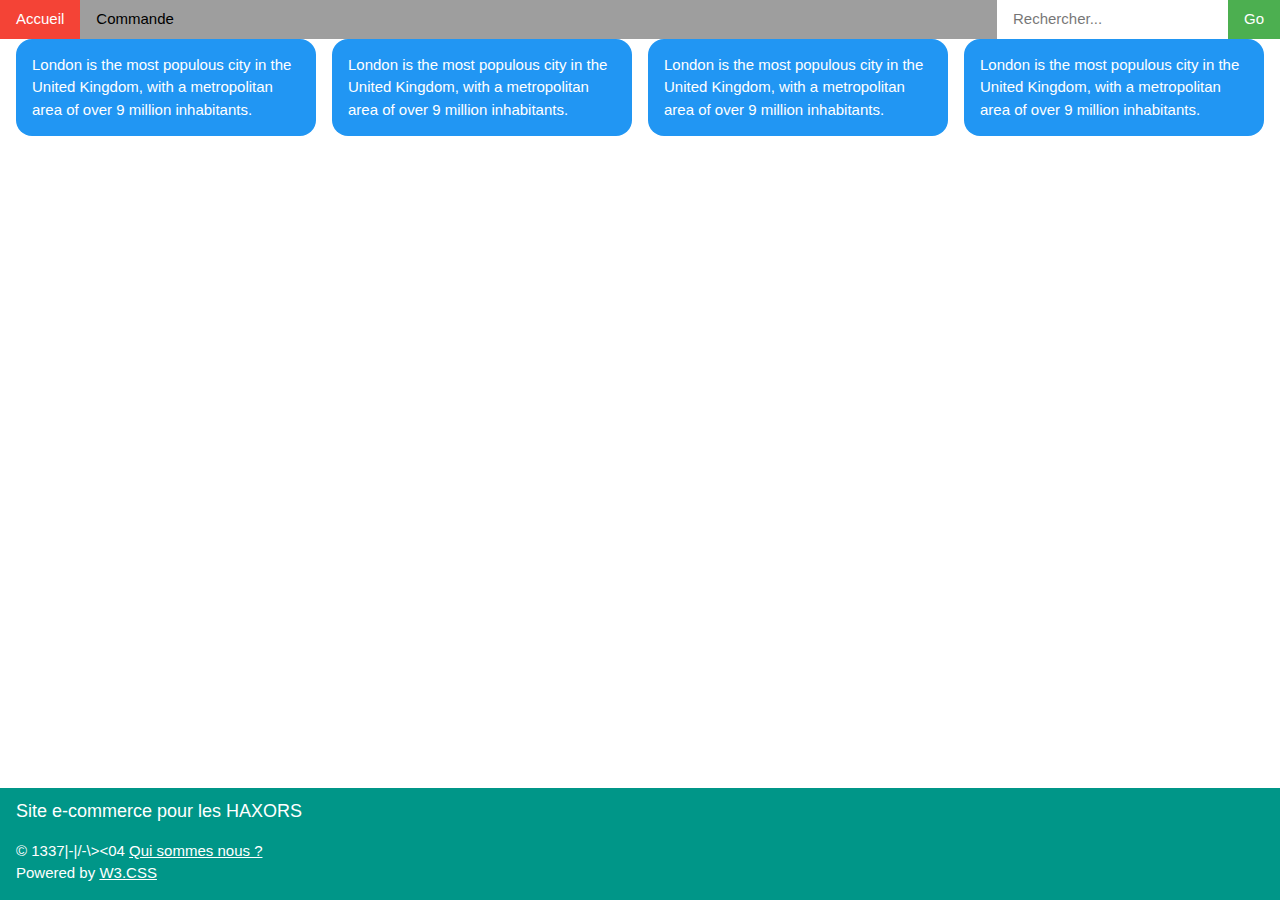
==== index.html @ 8398cc80 "Change navbar, make searchbar work, better responsiveness, use PNG interlacing, etc..." ====
<!DOCTYPE html>
<html>
	<head>
		<title>Accueil</title>
		<meta charset="utf-8">
		<meta name="viewport" content="width=device-width, initial-scale=1">

		<link rel="stylesheet" href="css/w3valid.css">
	</head>
	<body>
		<header class="w3-top w3-bar w3-grey">
			<a href="index.html" class="w3-bar-item w3-button w3-hover-red w3-mobile">Accueil</a>
			<a href="commande.html" class="w3-bar-item w3-button w3-hover-blue w3-mobile">Commande</a>
			<form action="recherche.html" class="w3-right w3-mobile">
				<input type="text" class="w3-bar-item w3-mobile w3-input" placeholder="Rechercher...">
				<a href="recherche.html" class="w3-bar-item w3-mobile w3-button w3-green">Go</a>
			</form>
		</header>
		<div class="w3-bar" style="opacity:0">
			<a href="index.html" class="w3-bar-item w3-button w3-hover-red w3-mobile">Accueil</a>
			<a href="commande.html" class="w3-bar-item w3-button w3-hover-blue w3-mobile">Commande</a>
			<form action="recherche.html" class="w3-right w3-mobile">
				<input type="text" class="w3-bar-item w3-mobile w3-input" placeholder="Rechercher...">
				<a href="recherche.html" class="w3-bar-item w3-mobile w3-button w3-green">Go</a>
			</form>
		</div>
		<main>
			<div class="w3-row-padding">
				<div class="w3-col s6 m4 l3">
					<div class="w3-container w3-round-xlarge w3-blue">
				  <p>London is the most populous city in the United Kingdom,
				  with a metropolitan area of over 9 million inhabitants.</p>
				  </div>
				</div>
				<div class="w3-col s6 m4 l3">
					<div class="w3-container w3-round-xlarge w3-blue">
				  <p>London is the most populous city in the United Kingdom,
				  with a metropolitan area of over 9 million inhabitants.</p>
				  </div>
				</div>
				<div class="w3-col s6 m4 l3">
					<div class="w3-container w3-round-xlarge w3-blue">
				  <p>London is the most populous city in the United Kingdom,
				  with a metropolitan area of over 9 million inhabitants.</p>
				  </div>
				</div>
				<div class="w3-col s6 m4 l3">
					<div class="w3-container w3-round-xlarge w3-blue">
				  <p>London is the most populous city in the United Kingdom,
				  with a metropolitan area of over 9 million inhabitants.</p>
				  </div>
				</div>
			</div>
		</main>
		<div class="w3-container" style="opacity:0">
			<h5>Site e-commerce pour les HAXORS</h5>
			<p>
				© 1337|-|/-\&gt;&lt;04 <a href="qui.html">Qui sommes nous ?</a><br>Powered by <a href="https://www.w3schools.com/w3css/">W3.CSS</a>
			</p>
		</div>
		<footer class="w3-bottom w3-container w3-teal">
			<h5>Site e-commerce pour les HAXORS</h5>
			<p>
				© 1337|-|/-\&gt;&lt;04 <a href="qui.html">Qui sommes nous ?</a><br>Powered by <a href="https://www.w3schools.com/w3css/">W3.CSS</a>
			</p>
		</footer>
	</body>
</html>
---- css/w3valid.css ----
html {
box-sizing : border-box;
}
*, *:before, *:after {
box-sizing : inherit;
}
body {
margin : 0;
}
article, aside, details, figcaption, figure, footer, header, main, menu, nav, section, summary {
display : block;
}
audio, canvas, progress, video {
display : inline-block;
}
progress {
vertical-align : baseline;
}
audio:not([controls]) {
display : none;
height : 0;
}
[hidden], template {
display : none;
}
a {
background-color : transparent;
}
a:active, a:hover {
outline-width : 0;
}
abbr[title] {
border-bottom : none;
text-decoration : underline;
text-decoration : underline dotted;
}
dfn {
font-style : italic;
}
mark {
background : #ff0;
color : #000;
}
small {
font-size : 80%;
}
sub, sup {
font-size : 75%;
line-height : 0;
position : relative;
vertical-align : baseline;
}
sub {
bottom : -0.25em;
}
sup {
top : -0.5em;
}
figure {
margin : 1em 40px;
}
img {
border-style : none;
}
svg:not(:root) {
overflow : hidden;
}
code, kbd, pre, samp {
font-family : monospace, monospace;
font-size : 1em;
}
hr {
box-sizing : content-box;
height : 0;
overflow : visible;
}
button, input, select, textarea {
font : inherit;
margin : 0;
}
optgroup {
font-weight : bold;
}
button, input {
overflow : visible;
}
button, select {
text-transform : none;
}
button::-moz-focus-inner, [type="button"]::-moz-focus-inner, [type="reset"]::-moz-focus-inner, [type="submit"]::-moz-focus-inner {
border-style : none;
padding : 0;
}
button:-moz-focusring, [type="button"]:-moz-focusring, [type="reset"]:-moz-focusring, [type="submit"]:-moz-focusring {
outline : 1px dotted ButtonText;
}
fieldset {
border : #c0c0c0 solid 1px;
margin : 0 2px;
padding : 0.35em 0.625em 0.75em;
}
legend {
color : inherit;
display : table;
max-width : 100%;
padding : 0;
white-space : normal;
}
textarea {
overflow : auto;
}
[type="checkbox"], [type="radio"] {
padding : 0;
}
[type="number"]::-webkit-inner-spin-button, [type="number"]::-webkit-outer-spin-button {
height : auto;
}
[type="search"] {
outline-offset : -2px;
}
::-webkit-input-placeholder {
color : inherit;
opacity : 0.540000021457672119140625;
}
::-webkit-file-upload-button {
font : inherit;
}
html, body {
font-family : Verdana, sans-serif;
font-size : 15px;
line-height : 1.5;
}
html {
overflow-x : hidden;
}
h1 {
font-size : 36px;
}
h2 {
font-size : 30px;
}
h3 {
font-size : 24px;
}
h4 {
font-size : 20px;
}
h5 {
font-size : 18px;
}
h6 {
font-size : 16px;
}
.w3-serif {
font-family : serif;
}
h1, h2, h3, h4, h5, h6 {
font-family : "Segoe UI", Arial, sans-serif;
font-weight : 400;
margin : 10px 0;
}
.w3-wide {
letter-spacing : 4px;
}
hr {
border : 0;
border-top : 1px solid #eee;
margin : 20px 0;
}
.w3-image {
max-width : 100%;
height : auto;
}
img {
margin-bottom : -5px;
}
a {
color : inherit;
}
.w3-table, .w3-table-all {
border-collapse : collapse;
border-spacing : 0;
width : 100%;
display : table;
}
.w3-table-all {
border : #ccc solid 1px;
}
.w3-bordered tr, .w3-table-all tr {
border-bottom : 1px solid #ddd;
}
.w3-striped tbody tr:nth-child(even) {
background-color : #f1f1f1;
}
.w3-table-all tr:nth-child(odd) {
background-color : #fff;
}
.w3-table-all tr:nth-child(even) {
background-color : #f1f1f1;
}
.w3-hoverable tbody tr:hover, .w3-ul.w3-hoverable li:hover {
background-color : #ccc;
}
.w3-centered tr th, .w3-centered tr td {
text-align : center;
}
.w3-table td, .w3-table th, .w3-table-all td, .w3-table-all th {
padding : 8px 8px;
display : table-cell;
text-align : left;
vertical-align : top;
}
.w3-table th:first-child, .w3-table td:first-child, .w3-table-all th:first-child, .w3-table-all td:first-child {
padding-left : 16px;
}
.w3-btn, .w3-button {
border : none;
display : inline-block;
outline : 0;
padding : 8px 16px;
vertical-align : middle;
overflow : hidden;
text-decoration : none;
color : inherit;
background-color : inherit;
text-align : center;
cursor : pointer;
white-space : nowrap;
}
.w3-btn:hover {
box-shadow : 0 8px 16px 0 rgba(0, 0, 0, 0.2), 0 6px 20px 0 rgba(0, 0, 0, 0.19);
}
.w3-disabled, .w3-btn:disabled, .w3-button:disabled {
cursor : not-allowed;
opacity : 0.300000011920928955078125;
}
.w3-btn.w3-disabled:hover, .w3-btn:disabled:hover {
box-shadow : none;
}
.w3-badge, .w3-tag {
background-color : #000;
color : #fff;
display : inline-block;
padding-left : 8px;
padding-right : 8px;
text-align : center;
}
.w3-badge {
border-radius : 50%;
}
.w3-ul {
list-style-type : none;
padding : 0;
margin : 0;
}
.w3-ul li {
padding : 8px 16px;
border-bottom : 1px solid #ddd;
}
.w3-ul li:last-child {
border-bottom : none;
}
.w3-tooltip, .w3-display-container {
position : relative;
}
.w3-tooltip .w3-text {
display : none;
}
.w3-tooltip:hover .w3-text {
display : inline-block;
}
.w3-ripple:active {
opacity : 0.5;
}
.w3-ripple {
transition : opacity 0s;
}
.w3-input {
padding : 8px;
display : block;
border : none;
border-bottom : 1px solid #ccc;
width : 100%;
}
.w3-select {
padding : 9px 0;
width : 100%;
border : none;
border-bottom : 1px solid #ccc;
}
.w3-dropdown-click, .w3-dropdown-hover {
position : relative;
display : inline-block;
cursor : pointer;
}
.w3-dropdown-hover:hover .w3-dropdown-content {
display : block;
z-index : 1;
}
.w3-dropdown-hover:first-child, .w3-dropdown-click:hover {
background-color : #ccc;
color : #000;
}
.w3-dropdown-hover:hover > .w3-button:first-child, .w3-dropdown-click:hover > .w3-button:first-child {
background-color : #ccc;
color : #000;
}
.w3-dropdown-content {
cursor : auto;
color : #000;
background-color : #fff;
display : none;
position : absolute;
min-width : 160px;
margin : 0;
padding : 0;
}
.w3-check, .w3-radio {
width : 24px;
height : 24px;
position : relative;
top : 6px;
}
.w3-sidebar {
height : 100%;
width : 200px;
background-color : #fff;
position : fixed !important ;
z-index : 1;
overflow : auto;
}
.w3-bar-block .w3-dropdown-hover, .w3-bar-block .w3-dropdown-click {
width : 100%;
}
.w3-bar-block .w3-dropdown-hover .w3-dropdown-content, .w3-bar-block .w3-dropdown-click .w3-dropdown-content {
min-width : 100%;
}
.w3-bar-block .w3-dropdown-hover .w3-button, .w3-bar-block .w3-dropdown-click .w3-button {
width : 100%;
text-align : left;
padding : 8px 16px;
}
.w3-main, #main {
transition : margin-left 0.4s;
}
.w3-modal {
z-index : 3;
display : none;
padding-top : 100px;
position : fixed;
left : 0;
top : 0;
width : 100%;
height : 100%;
overflow : auto;
background-color : rgb(0, 0, 0);
background-color : rgba(0, 0, 0, 0.4);
}
.w3-modal-content {
margin : auto;
background-color : #fff;
position : relative;
padding : 0;
outline : 0;
width : 600px;
}
.w3-bar {
width : 100%;
overflow : hidden;
}
.w3-center .w3-bar {
display : inline-block;
width : auto;
}
.w3-bar .w3-bar-item {
padding : 8px 16px;
float : left;
width : auto;
border : none;
outline : none;
display : block;
}
.w3-bar .w3-dropdown-hover, .w3-bar .w3-dropdown-click {
position : static;
float : left;
}
.w3-bar .w3-button {
white-space : normal;
}
.w3-bar-block .w3-bar-item {
width : 100%;
display : block;
padding : 8px 16px;
text-align : left;
border : none;
outline : none;
white-space : normal;
float : none;
}
.w3-bar-block.w3-center .w3-bar-item {
text-align : center;
}
.w3-block {
display : block;
width : 100%;
}
.w3-responsive {
display : block;
overflow-x : auto;
}
.w3-container:after, .w3-container:before, .w3-panel:after, .w3-panel:before, .w3-row:after, .w3-row:before, .w3-row-padding:after, .w3-row-padding:before, .w3-cell-row:before, .w3-cell-row:after, .w3-clear:after, .w3-clear:before, .w3-bar:before, .w3-bar:after {
content : "";
display : table;
clear : both;
}
.w3-col, .w3-half, .w3-third, .w3-twothird, .w3-threequarter, .w3-quarter {
float : left;
width : 100%;
}
.w3-col.s1 {
width : 8.33333%;
}
.w3-col.s2 {
width : 16.66666%;
}
.w3-col.s3 {
width : 24.99999%;
}
.w3-col.s4 {
width : 33.33333%;
}
.w3-col.s5 {
width : 41.66666%;
}
.w3-col.s6 {
width : 49.99999%;
}
.w3-col.s7 {
width : 58.33333%;
}
.w3-col.s8 {
width : 66.66666%;
}
.w3-col.s9 {
width : 74.99999%;
}
.w3-col.s10 {
width : 83.33333%;
}
.w3-col.s11 {
width : 91.66666%;
}
.w3-col.s12 {
width : 99.99999%;
}
@media (min-width:601px) {
.w3-col.m1 {
width : 8.33333%;
}
.w3-col.m2 {
width : 16.66666%;
}
.w3-col.m3, .w3-quarter {
width : 24.99999%;
}
.w3-col.m4, .w3-third {
width : 33.33333%;
}
.w3-col.m5 {
width : 41.66666%;
}
.w3-col.m6, .w3-half {
width : 49.99999%;
}
.w3-col.m7 {
width : 58.33333%;
}
.w3-col.m8, .w3-twothird {
width : 66.66666%;
}
.w3-col.m9, .w3-threequarter {
width : 74.99999%;
}
.w3-col.m10 {
width : 83.33333%;
}
.w3-col.m11 {
width : 91.66666%;
}
.w3-col.m12 {
width : 99.99999%;
}
}
@media (min-width:993px) {
.w3-col.l1 {
width : 8.33333%;
}
.w3-col.l2 {
width : 16.66666%;
}
.w3-col.l3 {
width : 24.99999%;
}
.w3-col.l4 {
width : 33.33333%;
}
.w3-col.l5 {
width : 41.66666%;
}
.w3-col.l6 {
width : 49.99999%;
}
.w3-col.l7 {
width : 58.33333%;
}
.w3-col.l8 {
width : 66.66666%;
}
.w3-col.l9 {
width : 74.99999%;
}
.w3-col.l10 {
width : 83.33333%;
}
.w3-col.l11 {
width : 91.66666%;
}
.w3-col.l12 {
width : 99.99999%;
}
}
.w3-content {
max-width : 980px;
margin : auto;
}
.w3-rest {
overflow : hidden;
}
.w3-cell-row {
display : table;
width : 100%;
}
.w3-cell {
display : table-cell;
}
.w3-cell-top {
vertical-align : top;
}
.w3-cell-middle {
vertical-align : middle;
}
.w3-cell-bottom {
vertical-align : bottom;
}
.w3-hide {
display : none !important ;
}
.w3-show-block, .w3-show {
display : block !important ;
}
.w3-show-inline-block {
display : inline-block !important ;
}
@media (max-width:600px) {
.w3-modal-content {
margin : 0 10px;
width : auto !important ;
}
.w3-modal {
padding-top : 30px;
}
.w3-dropdown-hover.w3-mobile .w3-dropdown-content, .w3-dropdown-click.w3-mobile .w3-dropdown-content {
position : relative;
}
.w3-hide-small {
display : none !important ;
}
.w3-mobile {
display : block;
width : 100% !important ;
}
.w3-bar-item.w3-mobile, .w3-dropdown-hover.w3-mobile, .w3-dropdown-click.w3-mobile {
text-align : center;
}
.w3-dropdown-hover.w3-mobile, .w3-dropdown-hover.w3-mobile .w3-btn, .w3-dropdown-hover.w3-mobile .w3-button, .w3-dropdown-click.w3-mobile, .w3-dropdown-click.w3-mobile .w3-btn, .w3-dropdown-click.w3-mobile .w3-button {
width : 100%;
}
}
@media (max-width:768px) {
.w3-modal-content {
width : 500px;
}
.w3-modal {
padding-top : 50px;
}
}
@media (min-width:993px) {
.w3-modal-content {
width : 900px;
}
.w3-hide-large {
display : none !important ;
}
.w3-sidebar.w3-collapse {
display : block !important ;
}
}
@media (max-width:992px) and (min-width:601px) {
.w3-hide-medium {
display : none !important ;
}
}
@media (max-width:992px) {
.w3-sidebar.w3-collapse {
display : none;
}
.w3-main {
margin-left : 0 !important ;
margin-right : 0 !important ;
}
}
.w3-top, .w3-bottom {
position : fixed;
width : 100%;
z-index : 1;
}
.w3-top {
top : 0;
}
.w3-bottom {
bottom : 0;
}
.w3-overlay {
position : fixed;
display : none;
width : 100%;
height : 100%;
top : 0;
left : 0;
right : 0;
bottom : 0;
background-color : rgba(0, 0, 0, 0.5);
z-index : 2;
}
.w3-display-topleft {
position : absolute;
left : 0;
top : 0;
}
.w3-display-topright {
position : absolute;
right : 0;
top : 0;
}
.w3-display-bottomleft {
position : absolute;
left : 0;
bottom : 0;
}
.w3-display-bottomright {
position : absolute;
right : 0;
bottom : 0;
}
.w3-display-middle {
position : absolute;
top : 50%;
left : 50%;
transform : translate(-50%,-50%);
}
.w3-display-left {
position : absolute;
top : 50%;
left : 0%;
transform : translate(0%,-50%);
}
.w3-display-right {
position : absolute;
top : 50%;
right : 0%;
transform : translate(0%,-50%);
}
.w3-display-topmiddle {
position : absolute;
left : 50%;
top : 0;
transform : translate(-50%,0%);
}
.w3-display-bottommiddle {
position : absolute;
left : 50%;
bottom : 0;
transform : translate(-50%,0%);
}
.w3-display-container:hover .w3-display-hover {
display : block;
}
.w3-display-container:hover span.w3-display-hover {
display : inline-block;
}
.w3-display-hover {
display : none;
}
.w3-display-position {
position : absolute;
}
.w3-circle {
border-radius : 50%;
}
.w3-round-small {
border-radius : 2px;
}
.w3-round, .w3-round-medium {
border-radius : 4px;
}
.w3-round-large {
border-radius : 8px;
}
.w3-round-xlarge {
border-radius : 16px;
}
.w3-round-xxlarge {
border-radius : 32px;
}
.w3-row-padding, .w3-row-padding > .w3-half, .w3-row-padding > .w3-third, .w3-row-padding > .w3-twothird, .w3-row-padding > .w3-threequarter, .w3-row-padding > .w3-quarter, .w3-row-padding > .w3-col {
padding : 0 8px;
}
.w3-container, .w3-panel {
padding : 0.01em 16px;
}
.w3-panel {
margin-top : 16px;
margin-bottom : 16px;
}
.w3-code, .w3-codespan {
font-family : Consolas, "courier new";
font-size : 16px;
}
.w3-code {
width : auto;
background-color : #fff;
padding : 8px 12px;
border-left : 4px solid #4CAF50;
overflow-wrap : break-word;
}
.w3-codespan {
color : crimson;
background-color : #f1f1f1;
padding-left : 4px;
padding-right : 4px;
font-size : 110%;
}
.w3-card, .w3-card-2 {
box-shadow : 0 2px 5px 0 rgba(0, 0, 0, 0.16), 0 2px 10px 0 rgba(0, 0, 0, 0.12);
}
.w3-card-4, .w3-hover-shadow:hover {
box-shadow : 0 4px 10px 0 rgba(0, 0, 0, 0.2), 0 4px 20px 0 rgba(0, 0, 0, 0.19);
}
.w3-spin {
animation : w3-spin 2s linear infinite;
}
@keyframes w3-spin {
0% {
transform : rotate(0deg);
}
100% {
transform : rotate(359deg);
}
}
.w3-animate-fading {
animation : fading 10s infinite;
}
@keyframes fading {
0% {
opacity : 0;
}
50% {
opacity : 1;
}
100% {
opacity : 0;
}
}
.w3-animate-opacity {
animation : opac 0.8s;
}
@keyframes opac {
from {
opacity : 0;
}
to {
opacity : 1;
}
}
.w3-animate-top {
position : relative;
animation : animatetop 0.4s;
}
@keyframes animatetop {
from {
top : -300px;
opacity : 0;
}
to {
top : 0;
opacity : 1;
}
}
.w3-animate-left {
position : relative;
animation : animateleft 0.4s;
}
@keyframes animateleft {
from {
left : -300px;
opacity : 0;
}
to {
left : 0;
opacity : 1;
}
}
.w3-animate-right {
position : relative;
animation : animateright 0.4s;
}
@keyframes animateright {
from {
right : -300px;
opacity : 0;
}
to {
right : 0;
opacity : 1;
}
}
.w3-animate-bottom {
position : relative;
animation : animatebottom 0.4s;
}
@keyframes animatebottom {
from {
bottom : -300px;
opacity : 0;
}
to {
bottom : 0;
opacity : 1;
}
}
.w3-animate-zoom {
animation : animatezoom 0.6s;
}
@keyframes animatezoom {
from {
transform : scale(0);
}
to {
transform : scale(1);
}
}
.w3-animate-input {
transition : width 0.4s ease-in-out;
}
.w3-animate-input:focus {
width : 100% !important ;
}
.w3-opacity, .w3-hover-opacity:hover {
opacity : 0.60000002384185791015625;
}
.w3-opacity-off, .w3-hover-opacity-off:hover {
opacity : 1;
}
.w3-opacity-max {
opacity : 0.25;
}
.w3-opacity-min {
opacity : 0.75;
}
.w3-greyscale-max, .w3-grayscale-max, .w3-hover-greyscale:hover, .w3-hover-grayscale:hover {
filter : grayscale(100%);
}
.w3-greyscale, .w3-grayscale {
filter : grayscale(75%);
}
.w3-greyscale-min, .w3-grayscale-min {
filter : grayscale(50%);
}
.w3-sepia {
filter : sepia(75%);
}
.w3-sepia-max, .w3-hover-sepia:hover {
filter : sepia(100%);
}
.w3-sepia-min {
filter : sepia(50%);
}
.w3-tiny {
font-size : 10px !important ;
}
.w3-small {
font-size : 12px !important ;
}
.w3-medium {
font-size : 15px !important ;
}
.w3-large {
font-size : 18px !important ;
}
.w3-xlarge {
font-size : 24px !important ;
}
.w3-xxlarge {
font-size : 36px !important ;
}
.w3-xxxlarge {
font-size : 48px !important ;
}
.w3-jumbo {
font-size : 64px !important ;
}
.w3-left-align {
text-align : left !important ;
}
.w3-right-align {
text-align : right !important ;
}
.w3-justify {
text-align : justify !important ;
}
.w3-center {
text-align : center !important ;
}
.w3-border-0 {
border : 0 !important ;
}
.w3-border {
border : #ccc solid 1px !important ;
}
.w3-border-top {
border-top : 1px solid #ccc !important ;
}
.w3-border-bottom {
border-bottom : 1px solid #ccc !important ;
}
.w3-border-left {
border-left : 1px solid #ccc !important ;
}
.w3-border-right {
border-right : 1px solid #ccc !important ;
}
.w3-topbar {
border-top : 6px solid #ccc !important ;
}
.w3-bottombar {
border-bottom : 6px solid #ccc !important ;
}
.w3-leftbar {
border-left : 6px solid #ccc !important ;
}
.w3-rightbar {
border-right : 6px solid #ccc !important ;
}
.w3-section, .w3-code {
margin-top : 16px !important ;
margin-bottom : 16px !important ;
}
.w3-margin {
margin : 16px !important ;
}
.w3-margin-top {
margin-top : 16px !important ;
}
.w3-margin-bottom {
margin-bottom : 16px !important ;
}
.w3-margin-left {
margin-left : 16px !important ;
}
.w3-margin-right {
margin-right : 16px !important ;
}
.w3-padding-small {
padding : 4px 8px !important ;
}
.w3-padding {
padding : 8px 16px !important ;
}
.w3-padding-large {
padding : 12px 24px !important ;
}
.w3-padding-16 {
padding-top : 16px !important ;
padding-bottom : 16px !important ;
}
.w3-padding-24 {
padding-top : 24px !important ;
padding-bottom : 24px !important ;
}
.w3-padding-32 {
padding-top : 32px !important ;
padding-bottom : 32px !important ;
}
.w3-padding-48 {
padding-top : 48px !important ;
padding-bottom : 48px !important ;
}
.w3-padding-64 {
padding-top : 64px !important ;
padding-bottom : 64px !important ;
}
.w3-left {
float : left !important ;
}
.w3-right {
float : right !important ;
}
.w3-button:hover {
color : #000 !important ;
background-color : #ccc !important ;
}
.w3-transparent, .w3-hover-none:hover {
background-color : transparent !important ;
}
.w3-hover-none:hover {
box-shadow : none !important ;
}
.w3-amber, .w3-hover-amber:hover {
color : #000 !important ;
background-color : #ffc107 !important ;
}
.w3-aqua, .w3-hover-aqua:hover {
color : #000 !important ;
background-color : #00ffff !important ;
}
.w3-blue, .w3-hover-blue:hover {
color : #fff !important ;
background-color : #2196F3 !important ;
}
.w3-light-blue, .w3-hover-light-blue:hover {
color : #000 !important ;
background-color : #87CEEB !important ;
}
.w3-brown, .w3-hover-brown:hover {
color : #fff !important ;
background-color : #795548 !important ;
}
.w3-cyan, .w3-hover-cyan:hover {
color : #000 !important ;
background-color : #00bcd4 !important ;
}
.w3-blue-grey, .w3-hover-blue-grey:hover, .w3-blue-gray, .w3-hover-blue-gray:hover {
color : #fff !important ;
background-color : #607d8b !important ;
}
.w3-green, .w3-hover-green:hover {
color : #fff !important ;
background-color : #4CAF50 !important ;
}
.w3-light-green, .w3-hover-light-green:hover {
color : #000 !important ;
background-color : #8bc34a !important ;
}
.w3-indigo, .w3-hover-indigo:hover {
color : #fff !important ;
background-color : #3f51b5 !important ;
}
.w3-khaki, .w3-hover-khaki:hover {
color : #000 !important ;
background-color : #f0e68c !important ;
}
.w3-lime, .w3-hover-lime:hover {
color : #000 !important ;
background-color : #cddc39 !important ;
}
.w3-orange, .w3-hover-orange:hover {
color : #000 !important ;
background-color : #ff9800 !important ;
}
.w3-deep-orange, .w3-hover-deep-orange:hover {
color : #fff !important ;
background-color : #ff5722 !important ;
}
.w3-pink, .w3-hover-pink:hover {
color : #fff !important ;
background-color : #e91e63 !important ;
}
.w3-purple, .w3-hover-purple:hover {
color : #fff !important ;
background-color : #9c27b0 !important ;
}
.w3-deep-purple, .w3-hover-deep-purple:hover {
color : #fff !important ;
background-color : #673ab7 !important ;
}
.w3-red, .w3-hover-red:hover {
color : #fff !important ;
background-color : #f44336 !important ;
}
.w3-sand, .w3-hover-sand:hover {
color : #000 !important ;
background-color : #fdf5e6 !important ;
}
.w3-teal, .w3-hover-teal:hover {
color : #fff !important ;
background-color : #009688 !important ;
}
.w3-yellow, .w3-hover-yellow:hover {
color : #000 !important ;
background-color : #ffeb3b !important ;
}
.w3-white, .w3-hover-white:hover {
color : #000 !important ;
background-color : #fff !important ;
}
.w3-black, .w3-hover-black:hover {
color : #fff !important ;
background-color : #000 !important ;
}
.w3-grey, .w3-hover-grey:hover, .w3-gray, .w3-hover-gray:hover {
color : #000 !important ;
background-color : #9e9e9e !important ;
}
.w3-light-grey, .w3-hover-light-grey:hover, .w3-light-gray, .w3-hover-light-gray:hover {
color : #000 !important ;
background-color : #f1f1f1 !important ;
}
.w3-dark-grey, .w3-hover-dark-grey:hover, .w3-dark-gray, .w3-hover-dark-gray:hover {
color : #fff !important ;
background-color : #616161 !important ;
}
.w3-pale-red, .w3-hover-pale-red:hover {
color : #000 !important ;
background-color : #ffdddd !important ;
}
.w3-pale-green, .w3-hover-pale-green:hover {
color : #000 !important ;
background-color : #ddffdd !important ;
}
.w3-pale-yellow, .w3-hover-pale-yellow:hover {
color : #000 !important ;
background-color : #ffffcc !important ;
}
.w3-pale-blue, .w3-hover-pale-blue:hover {
color : #000 !important ;
background-color : #ddffff !important ;
}
.w3-text-amber, .w3-hover-text-amber:hover {
color : #ffc107 !important ;
}
.w3-text-aqua, .w3-hover-text-aqua:hover {
color : #00ffff !important ;
}
.w3-text-blue, .w3-hover-text-blue:hover {
color : #2196F3 !important ;
}
.w3-text-light-blue, .w3-hover-text-light-blue:hover {
color : #87CEEB !important ;
}
.w3-text-brown, .w3-hover-text-brown:hover {
color : #795548 !important ;
}
.w3-text-cyan, .w3-hover-text-cyan:hover {
color : #00bcd4 !important ;
}
.w3-text-blue-grey, .w3-hover-text-blue-grey:hover, .w3-text-blue-gray, .w3-hover-text-blue-gray:hover {
color : #607d8b !important ;
}
.w3-text-green, .w3-hover-text-green:hover {
color : #4CAF50 !important ;
}
.w3-text-light-green, .w3-hover-text-light-green:hover {
color : #8bc34a !important ;
}
.w3-text-indigo, .w3-hover-text-indigo:hover {
color : #3f51b5 !important ;
}
.w3-text-khaki, .w3-hover-text-khaki:hover {
color : #b4aa50 !important ;
}
.w3-text-lime, .w3-hover-text-lime:hover {
color : #cddc39 !important ;
}
.w3-text-orange, .w3-hover-text-orange:hover {
color : #ff9800 !important ;
}
.w3-text-deep-orange, .w3-hover-text-deep-orange:hover {
color : #ff5722 !important ;
}
.w3-text-pink, .w3-hover-text-pink:hover {
color : #e91e63 !important ;
}
.w3-text-purple, .w3-hover-text-purple:hover {
color : #9c27b0 !important ;
}
.w3-text-deep-purple, .w3-hover-text-deep-purple:hover {
color : #673ab7 !important ;
}
.w3-text-red, .w3-hover-text-red:hover {
color : #f44336 !important ;
}
.w3-text-sand, .w3-hover-text-sand:hover {
color : #fdf5e6 !important ;
}
.w3-text-teal, .w3-hover-text-teal:hover {
color : #009688 !important ;
}
.w3-text-yellow, .w3-hover-text-yellow:hover {
color : #d2be0e !important ;
}
.w3-text-white, .w3-hover-text-white:hover {
color : #fff !important ;
}
.w3-text-black, .w3-hover-text-black:hover {
color : #000 !important ;
}
.w3-text-grey, .w3-hover-text-grey:hover, .w3-text-gray, .w3-hover-text-gray:hover {
color : #757575 !important ;
}
.w3-text-light-grey, .w3-hover-text-light-grey:hover, .w3-text-light-gray, .w3-hover-text-light-gray:hover {
color : #f1f1f1 !important ;
}
.w3-text-dark-grey, .w3-hover-text-dark-grey:hover, .w3-text-dark-gray, .w3-hover-text-dark-gray:hover {
color : #3a3a3a !important ;
}
.w3-border-amber, .w3-hover-border-amber:hover {
border-color : #ffc107 !important ;
}
.w3-border-aqua, .w3-hover-border-aqua:hover {
border-color : #00ffff !important ;
}
.w3-border-blue, .w3-hover-border-blue:hover {
border-color : #2196F3 !important ;
}
.w3-border-light-blue, .w3-hover-border-light-blue:hover {
border-color : #87CEEB !important ;
}
.w3-border-brown, .w3-hover-border-brown:hover {
border-color : #795548 !important ;
}
.w3-border-cyan, .w3-hover-border-cyan:hover {
border-color : #00bcd4 !important ;
}
.w3-border-blue-grey, .w3-hover-border-blue-grey:hover, .w3-border-blue-gray, .w3-hover-border-blue-gray:hover {
border-color : #607d8b !important ;
}
.w3-border-green, .w3-hover-border-green:hover {
border-color : #4CAF50 !important ;
}
.w3-border-light-green, .w3-hover-border-light-green:hover {
border-color : #8bc34a !important ;
}
.w3-border-indigo, .w3-hover-border-indigo:hover {
border-color : #3f51b5 !important ;
}
.w3-border-khaki, .w3-hover-border-khaki:hover {
border-color : #f0e68c !important ;
}
.w3-border-lime, .w3-hover-border-lime:hover {
border-color : #cddc39 !important ;
}
.w3-border-orange, .w3-hover-border-orange:hover {
border-color : #ff9800 !important ;
}
.w3-border-deep-orange, .w3-hover-border-deep-orange:hover {
border-color : #ff5722 !important ;
}
.w3-border-pink, .w3-hover-border-pink:hover {
border-color : #e91e63 !important ;
}
.w3-border-purple, .w3-hover-border-purple:hover {
border-color : #9c27b0 !important ;
}
.w3-border-deep-purple, .w3-hover-border-deep-purple:hover {
border-color : #673ab7 !important ;
}
.w3-border-red, .w3-hover-border-red:hover {
border-color : #f44336 !important ;
}
.w3-border-sand, .w3-hover-border-sand:hover {
border-color : #fdf5e6 !important ;
}
.w3-border-teal, .w3-hover-border-teal:hover {
border-color : #009688 !important ;
}
.w3-border-yellow, .w3-hover-border-yellow:hover {
border-color : #ffeb3b !important ;
}
.w3-border-white, .w3-hover-border-white:hover {
border-color : #fff !important ;
}
.w3-border-black, .w3-hover-border-black:hover {
border-color : #000 !important ;
}
.w3-border-grey, .w3-hover-border-grey:hover, .w3-border-gray, .w3-hover-border-gray:hover {
border-color : #9e9e9e !important ;
}
.w3-border-light-grey, .w3-hover-border-light-grey:hover, .w3-border-light-gray, .w3-hover-border-light-gray:hover {
border-color : #f1f1f1 !important ;
}
.w3-border-dark-grey, .w3-hover-border-dark-grey:hover, .w3-border-dark-gray, .w3-hover-border-dark-gray:hover {
border-color : #616161 !important ;
}
.w3-border-pale-red, .w3-hover-border-pale-red:hover {
border-color : #ffe7e7 !important ;
}
.w3-border-pale-green, .w3-hover-border-pale-green:hover {
border-color : #e7ffe7 !important ;
}
.w3-border-pale-yellow, .w3-hover-border-pale-yellow:hover {
border-color : #ffffcc !important ;
}
.w3-border-pale-blue, .w3-hover-border-pale-blue:hover {
border-color : #e7ffff !important ;
}
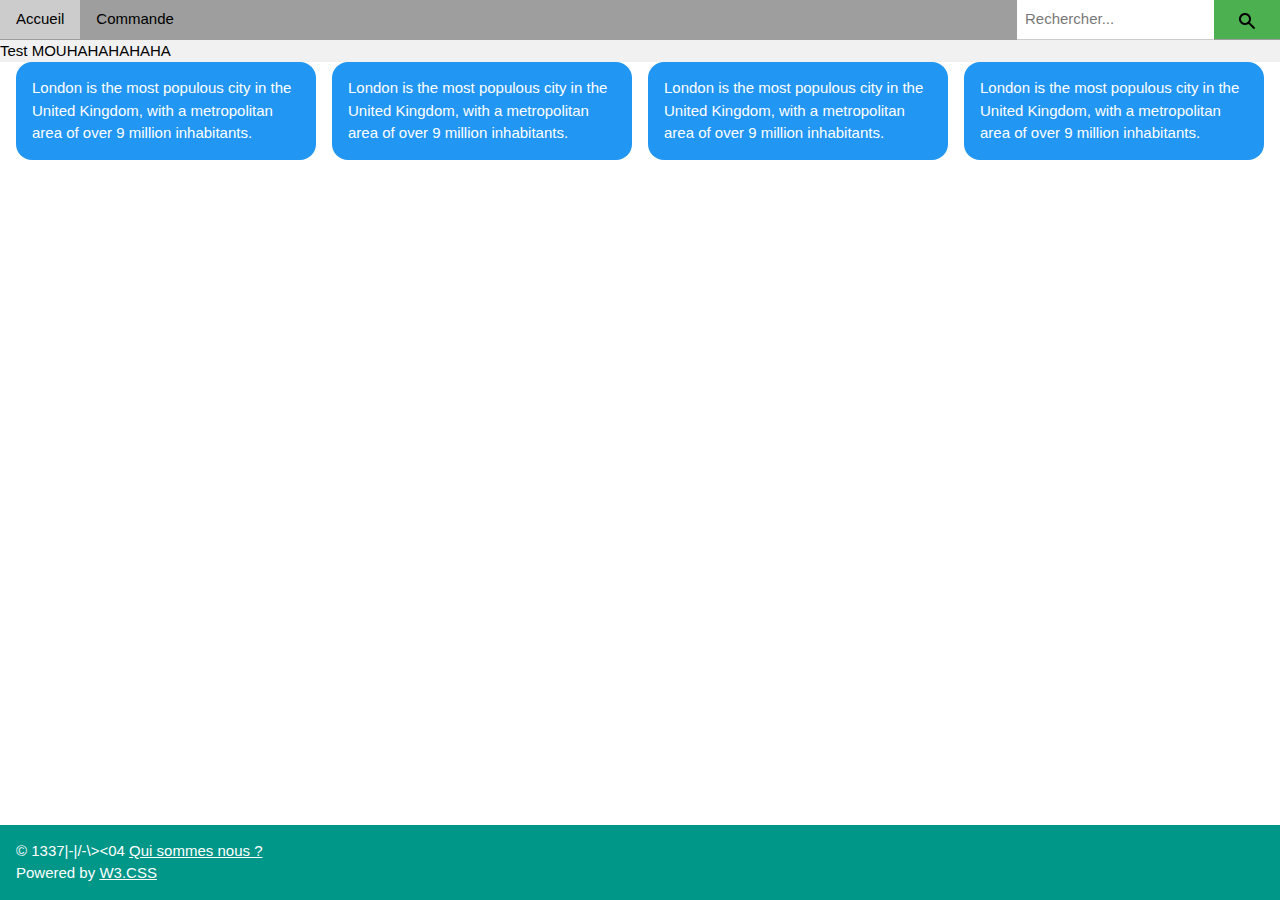
==== commit 8a317546: "Many enhancements: header, footer, banner, etc..." ====
--- a/index.html
+++ b/index.html
@@ -6,25 +6,35 @@
 		<meta name="viewport" content="width=device-width, initial-scale=1">
 
 		<link rel="stylesheet" href="css/w3valid.css">
+		<link rel="stylesheet" href="css/banner.css">
 	</head>
 	<body>
 		<header class="w3-top w3-bar w3-grey">
-			<a href="index.html" class="w3-bar-item w3-button w3-hover-red w3-mobile">Accueil</a>
+			<a href="index.html" class="w3-bar-item w3-button w3-red w3-mobile">Accueil</a>
 			<a href="commande.html" class="w3-bar-item w3-button w3-hover-blue w3-mobile">Commande</a>
-			<form action="recherche.html" class="w3-right w3-mobile">
-				<input type="text" class="w3-bar-item w3-mobile w3-input" placeholder="Rechercher...">
-				<a href="recherche.html" class="w3-bar-item w3-mobile w3-button w3-green">Go</a>
+			<form action="recherche.html" class="w3-row w3-right w3-mobile">
+				<input type="text" class="w3-col s9 w3-input" placeholder="Rechercher...">
+				<a href="recherche.html" class="w3-col s3 w3-button w3-green"><img src="img/search-glass.png" alt="Go"></a>
 			</form>
 		</header>
 		<div class="w3-bar" style="opacity:0">
-			<a href="index.html" class="w3-bar-item w3-button w3-hover-red w3-mobile">Accueil</a>
+			<a href="index.html" class="w3-bar-item w3-button w3-red w3-mobile">Accueil</a>
 			<a href="commande.html" class="w3-bar-item w3-button w3-hover-blue w3-mobile">Commande</a>
-			<form action="recherche.html" class="w3-right w3-mobile">
-				<input type="text" class="w3-bar-item w3-mobile w3-input" placeholder="Rechercher...">
-				<a href="recherche.html" class="w3-bar-item w3-mobile w3-button w3-green">Go</a>
+			<form action="recherche.html" class="w3-row w3-right w3-mobile">
+				<input type="text" class="w3-col s9 w3-input" placeholder="Rechercher...">
+				<a href="recherche.html" class="w3-col s3 w3-button w3-green"><img src="img/search-glass.png" alt="Go"></a>
 			</form>
 		</div>
-		<main>
+		<main class="w3-main">
+			<div id="banner" class="w3-light-grey">
+				Test MOUHAHAHAHAHA
+			</div>
+			<div id="banner2" class="w3-light-grey">
+				Test MOUHAHAHAHAHA
+			</div>
+			<div style="opacity:0">
+				Test MOUHAHAHAHAHA
+			</div>
 			<div class="w3-row-padding">
 				<div class="w3-col s6 m4 l3">
 					<div class="w3-container w3-round-xlarge w3-blue">
@@ -53,13 +63,11 @@
 			</div>
 		</main>
 		<div class="w3-container" style="opacity:0">
-			<h5>Site e-commerce pour les HAXORS</h5>
 			<p>
 				© 1337|-|/-\&gt;&lt;04 <a href="qui.html">Qui sommes nous ?</a><br>Powered by <a href="https://www.w3schools.com/w3css/">W3.CSS</a>
 			</p>
 		</div>
 		<footer class="w3-bottom w3-container w3-teal">
-			<h5>Site e-commerce pour les HAXORS</h5>
 			<p>
 				© 1337|-|/-\&gt;&lt;04 <a href="qui.html">Qui sommes nous ?</a><br>Powered by <a href="https://www.w3schools.com/w3css/">W3.CSS</a>
 			</p>
--- a/css/banner.css
+++ b/css/banner.css
@@ -0,0 +1,27 @@
+#banner {
+	position: fixed;
+	width: 100%;
+	animation: banner 10s linear infinite;
+}
+@keyframes banner {
+	0% {
+		transform: translate(0%, 0%);
+	}
+	100% {
+		transform: translate(100%, 0%);
+	}
+}
+
+#banner2 {
+	position: fixed;
+	width: 100%;
+	animation: banner2 10s linear infinite;
+}
+@keyframes banner2 {
+	0% {
+		transform: translate(-100%, 0%);
+	}
+	100% {
+		transform: translate(0%, 0%);
+	}
+}
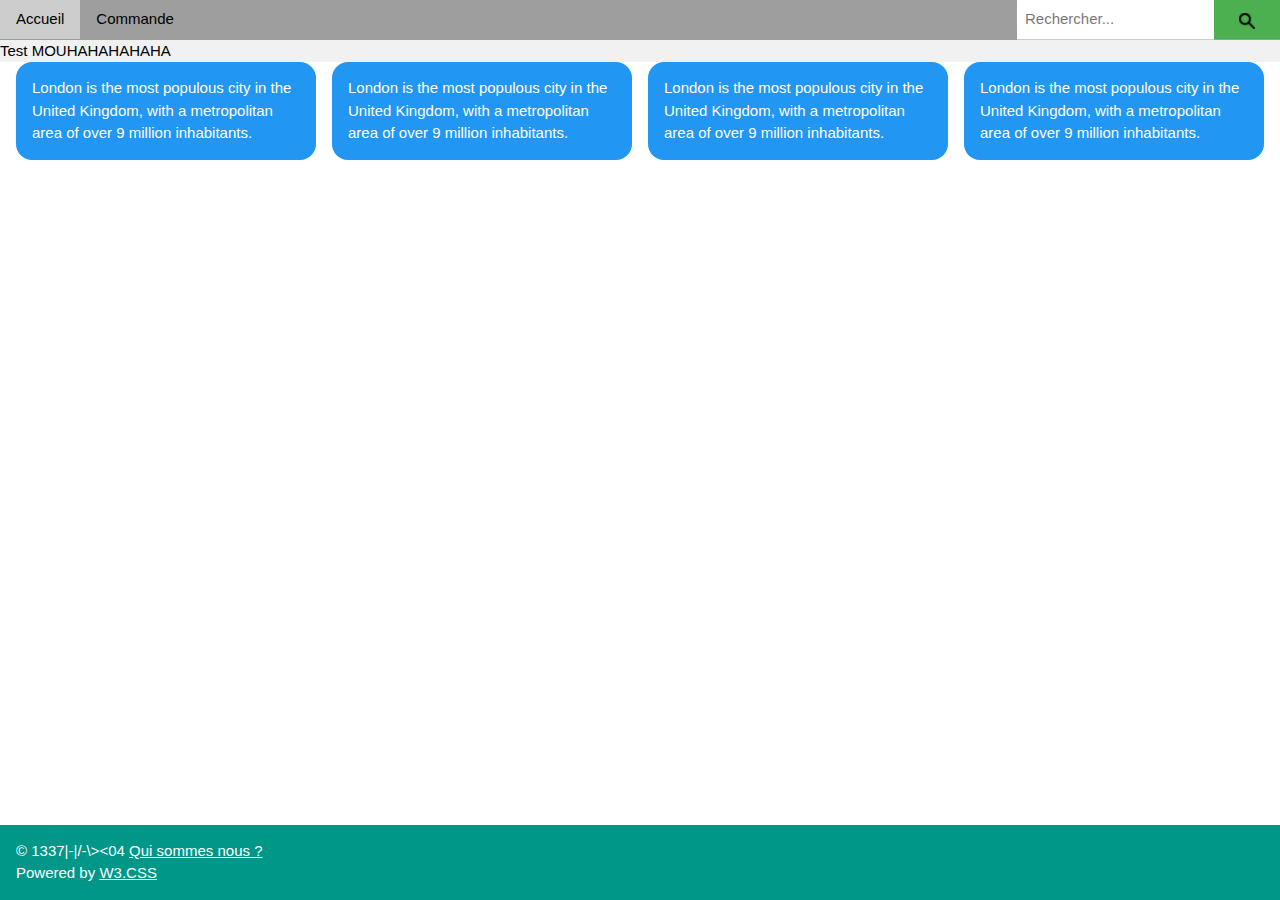
==== commit adf77b53: "Interpolate search image" ====
--- a/index.html
+++ b/index.html
@@ -14,7 +14,7 @@
 			<a href="commande.html" class="w3-bar-item w3-button w3-hover-blue w3-mobile">Commande</a>
 			<form action="recherche.html" class="w3-row w3-right w3-mobile">
 				<input type="text" class="w3-col s9 w3-input" placeholder="Rechercher...">
-				<a href="recherche.html" class="w3-col s3 w3-button w3-green"><img src="img/search-glass.png" alt="Go"></a>
+				<a href="recherche.html" class="w3-col s3 w3-button w3-green"><img src="img/search-glass.png" style="width:16px" alt="Go"></a>
 			</form>
 		</header>
 		<div class="w3-bar" style="opacity:0">
@@ -22,7 +22,7 @@
 			<a href="commande.html" class="w3-bar-item w3-button w3-hover-blue w3-mobile">Commande</a>
 			<form action="recherche.html" class="w3-row w3-right w3-mobile">
 				<input type="text" class="w3-col s9 w3-input" placeholder="Rechercher...">
-				<a href="recherche.html" class="w3-col s3 w3-button w3-green"><img src="img/search-glass.png" alt="Go"></a>
+				<a href="recherche.html" class="w3-col s3 w3-button w3-green"><img src="img/search-glass.png" style="width:16px" alt="Go"></a>
 			</form>
 		</div>
 		<main class="w3-main">
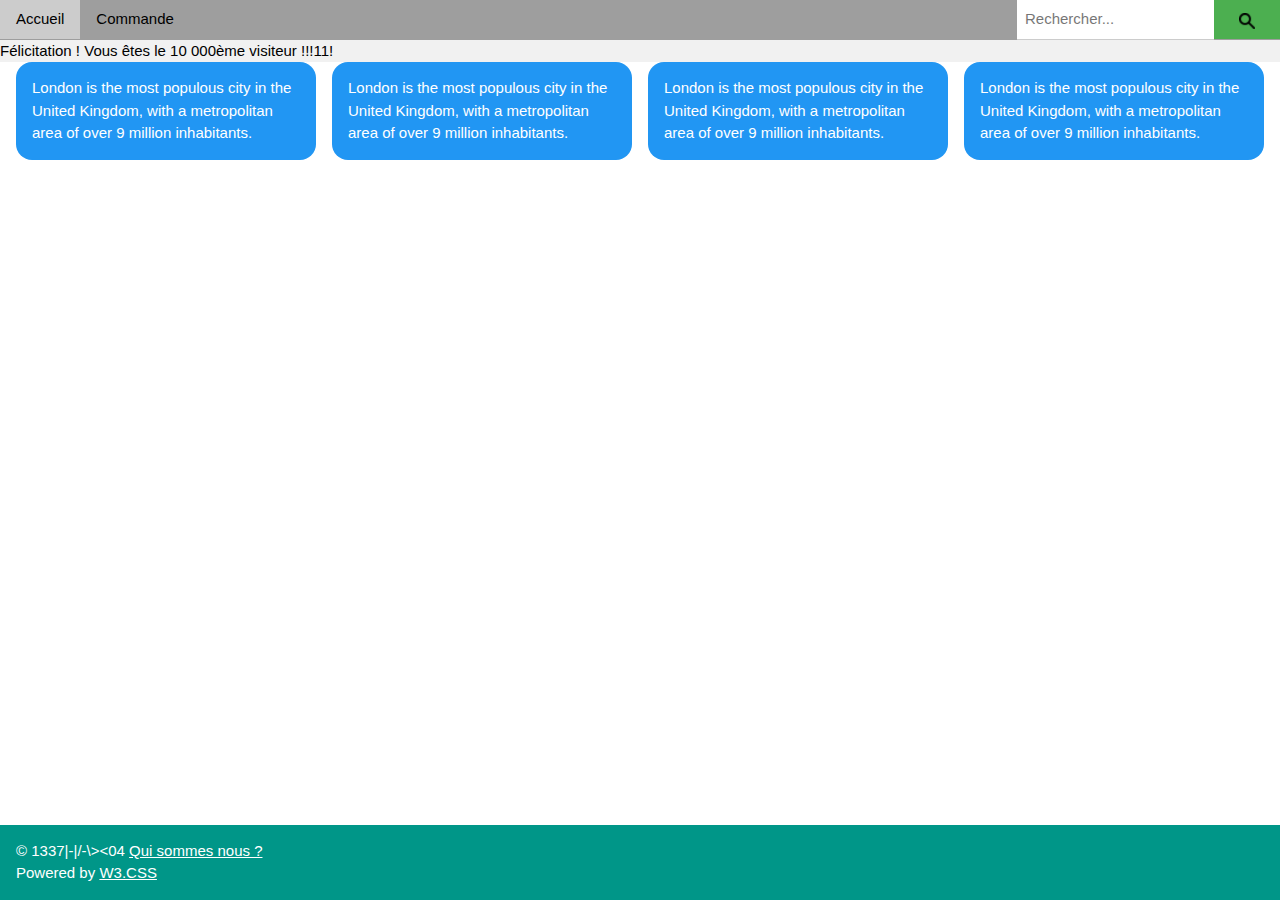
==== commit 7cd5ab37: "Create animated progress bar" ====
--- a/index.html
+++ b/index.html
@@ -6,7 +6,7 @@
 		<meta name="viewport" content="width=device-width, initial-scale=1">
 
 		<link rel="stylesheet" href="css/w3valid.css">
-		<link rel="stylesheet" href="css/banner.css">
+		<link rel="stylesheet" href="css/custom.css">
 	</head>
 	<body>
 		<header class="w3-top w3-bar w3-grey">
@@ -26,14 +26,14 @@
 			</form>
 		</div>
 		<main class="w3-main">
-			<div id="banner" class="w3-light-grey">
-				Test MOUHAHAHAHAHA
+			<div class="banner w3-light-grey">
+				Félicitation ! Vous êtes le 10 000ème visiteur !!!11!
 			</div>
-			<div id="banner2" class="w3-light-grey">
-				Test MOUHAHAHAHAHA
+			<div class="banner2 w3-light-grey">
+				Félicitation ! Vous êtes le 10 000ème visiteur !!!11!
 			</div>
 			<div style="opacity:0">
-				Test MOUHAHAHAHAHA
+				Félicitation ! Vous êtes le 10 000ème visiteur !!!11!
 			</div>
 			<div class="w3-row-padding">
 				<div class="w3-col s6 m4 l3">
--- a/css/custom.css
+++ b/css/custom.css
@@ -0,0 +1,43 @@
+.banner {
+	position: fixed;
+	width: 100%;
+	animation: banner 10s linear infinite;
+}
+.banner2 {
+	position: fixed;
+	width: 100%;
+	animation: banner2 10s linear infinite;
+}
+@keyframes banner {
+	0% {
+		transform: translate(0%, 0%);
+	}
+	100% {
+		transform: translate(100%, 0%);
+	}
+}
+@keyframes banner2 {
+	0% {
+		transform: translate(-100%, 0%);
+	}
+	100% {
+		transform: translate(0%, 0%);
+	}
+}
+
+.progress-bar {
+	text-align: center;
+	width: 0%;
+}
+.progress-bar:target
+{
+	animation: progress-bar 4s linear both;
+}
+@keyframes progress-bar {
+	0% {
+		width: 0%;
+	}
+	100% {
+		width: 100%;
+	}
+}
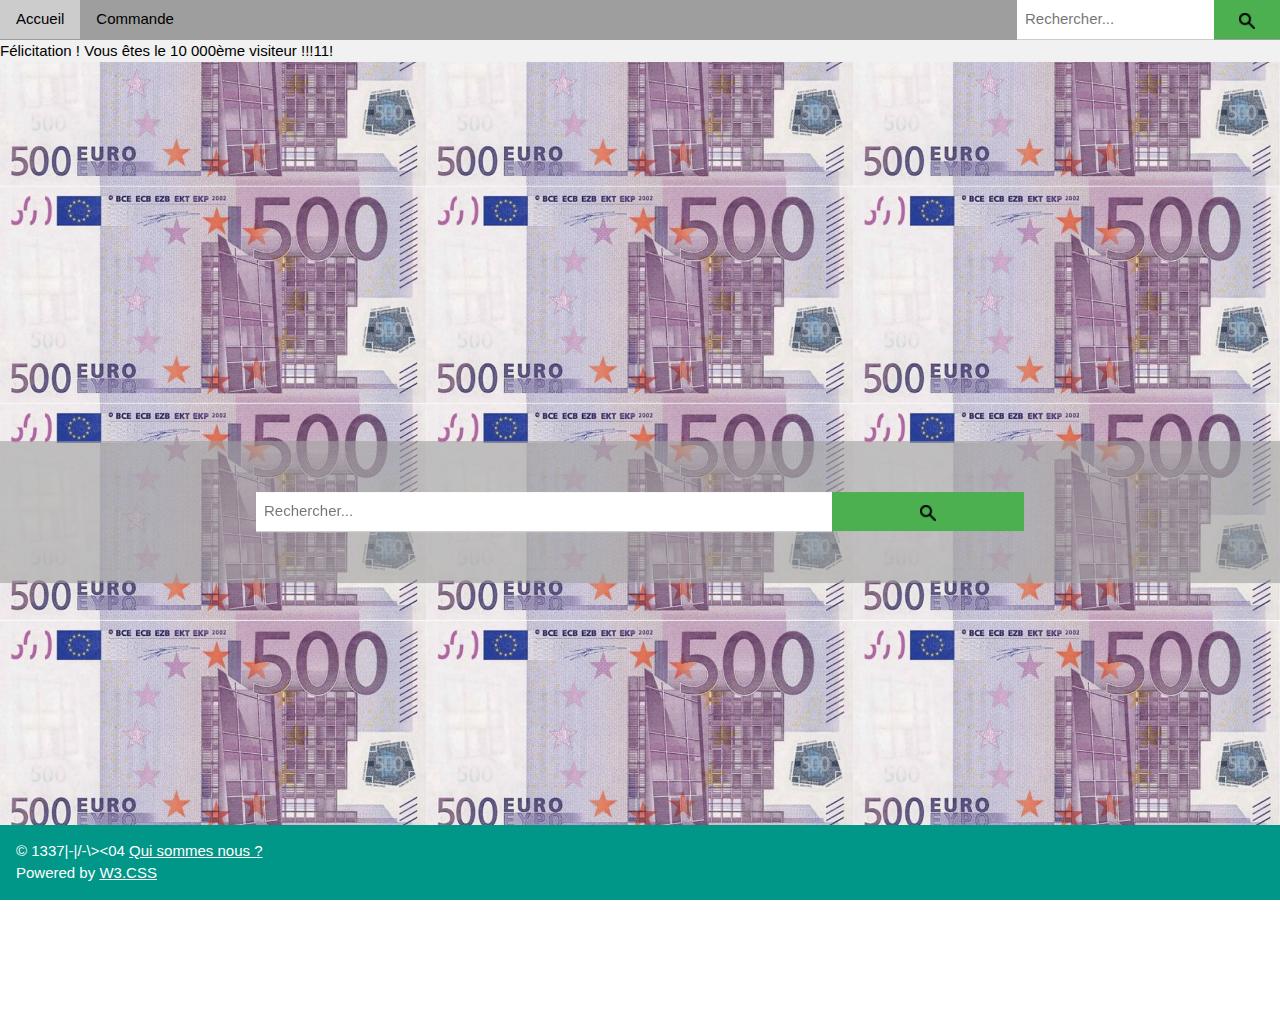
==== commit d7aa3daf: "Finished index.html and improved progress bar" ====
--- a/index.html
+++ b/index.html
@@ -5,10 +5,10 @@
 		<meta charset="utf-8">
 		<meta name="viewport" content="width=device-width, initial-scale=1">
 
+		<link rel="stylesheet" href="css/custom.css">
 		<link rel="stylesheet" href="css/w3valid.css">
-		<link rel="stylesheet" href="css/custom.css">
 	</head>
-	<body>
+	<body style="overflow: hidden">
 		<header class="w3-top w3-bar w3-grey">
 			<a href="index.html" class="w3-bar-item w3-button w3-red w3-mobile">Accueil</a>
 			<a href="commande.html" class="w3-bar-item w3-button w3-hover-blue w3-mobile">Commande</a>
@@ -25,7 +25,7 @@
 				<a href="recherche.html" class="w3-col s3 w3-button w3-green"><img src="img/search-glass.png" style="width:16px" alt="Go"></a>
 			</form>
 		</div>
-		<main class="w3-main">
+		<main class="w3-main" style="height: 100%">
 			<div class="banner w3-light-grey">
 				Félicitation ! Vous êtes le 10 000ème visiteur !!!11!
 			</div>
@@ -35,31 +35,15 @@
 			<div style="opacity:0">
 				Félicitation ! Vous êtes le 10 000ème visiteur !!!11!
 			</div>
-			<div class="w3-row-padding">
-				<div class="w3-col s6 m4 l3">
-					<div class="w3-container w3-round-xlarge w3-blue">
-				  <p>London is the most populous city in the United Kingdom,
-				  with a metropolitan area of over 9 million inhabitants.</p>
-				  </div>
-				</div>
-				<div class="w3-col s6 m4 l3">
-					<div class="w3-container w3-round-xlarge w3-blue">
-				  <p>London is the most populous city in the United Kingdom,
-				  with a metropolitan area of over 9 million inhabitants.</p>
-				  </div>
-				</div>
-				<div class="w3-col s6 m4 l3">
-					<div class="w3-container w3-round-xlarge w3-blue">
-				  <p>London is the most populous city in the United Kingdom,
-				  with a metropolitan area of over 9 million inhabitants.</p>
-				  </div>
-				</div>
-				<div class="w3-col s6 m4 l3">
-					<div class="w3-container w3-round-xlarge w3-blue">
-				  <p>London is the most populous city in the United Kingdom,
-				  with a metropolitan area of over 9 million inhabitants.</p>
-				  </div>
-				</div>
+			<div class="euro-background" style="height: 100%">
+				<div class="w3-display-container" style="height: 100%">
+					<div class="w3-display-middle" style="width: 100%; padding: 4% 20%; background-color: rgba(158, 158, 158, 0.6)">
+						<form action="recherche.html" class="w3-row">
+							<input type="text" class="w3-col s9 w3-input" placeholder="Rechercher...">
+							<a href="recherche.html" class="w3-col s3 w3-button w3-green"><img src="img/search-glass.png" style="width:16px" alt="Go"></a>
+						</form>
+					</div>
+				</div> 
 			</div>
 		</main>
 		<div class="w3-container" style="opacity:0">
--- a/css/custom.css
+++ b/css/custom.css
@@ -26,6 +26,7 @@
 }
 
 .progress-bar {
+	background-color: #f44336;
 	text-align: center;
 	width: 0%;
 }
@@ -36,8 +37,22 @@
 @keyframes progress-bar {
 	0% {
 		width: 0%;
+		background-color: #f44336;
 	}
 	100% {
 		width: 100%;
+		background-color: #8bc34a;
 	}
 }
+
+html, body {
+	height: 100%;
+	margin: 0px;
+}
+
+.euro-background {
+	background-size: 33.33%;
+    background-image: url("../img/500€.png");
+	background-repeat: repeat;
+    background-position: center center;
+}
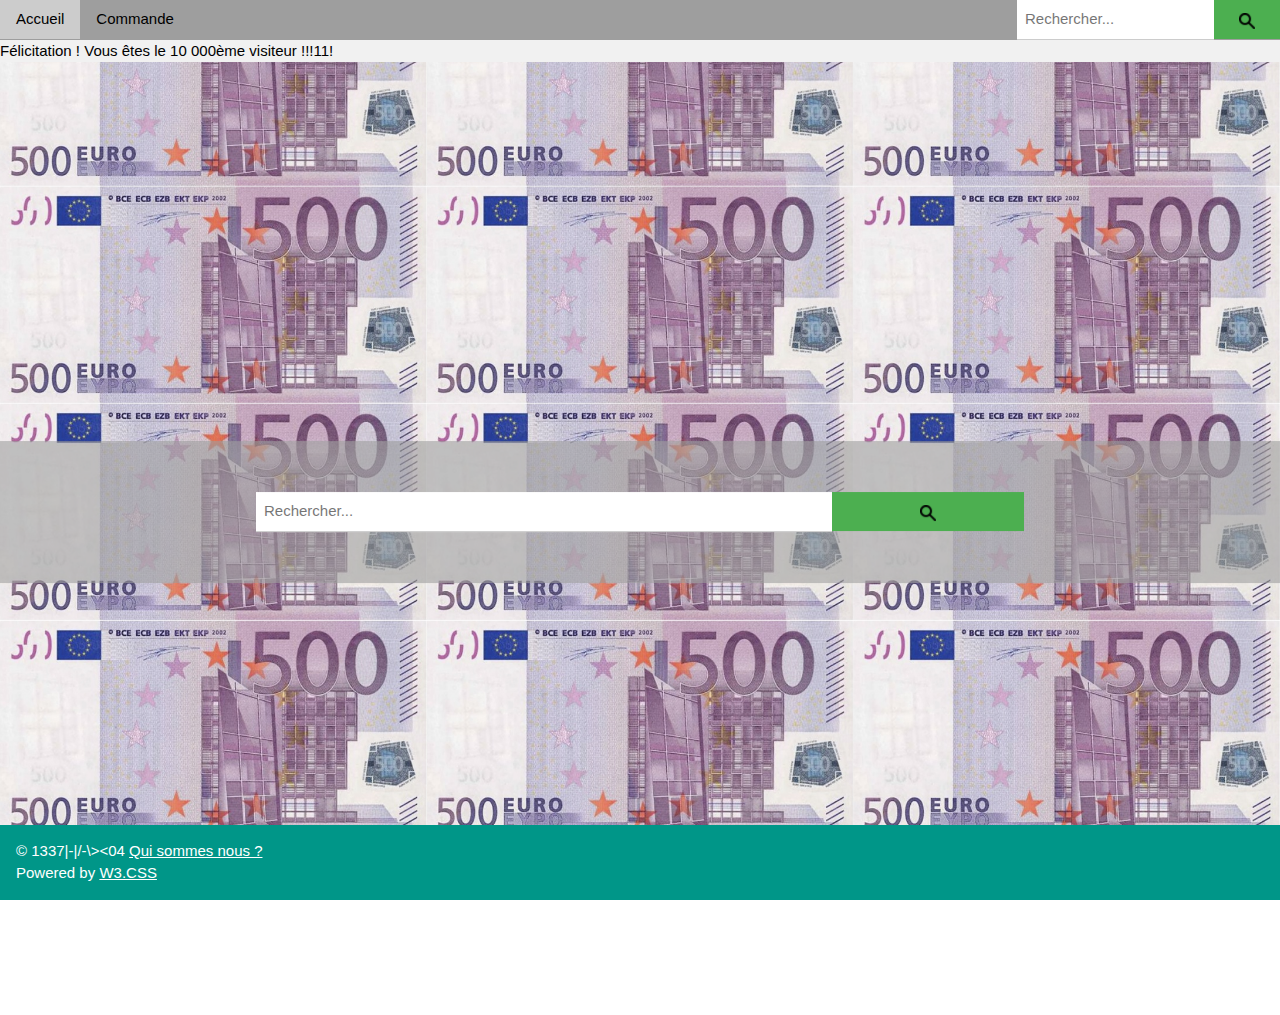
==== commit 140db388: "Make the header/footer placeholders really hidden" ====
--- a/index.html
+++ b/index.html
@@ -17,7 +17,7 @@
 				<a href="recherche.html" class="w3-col s3 w3-button w3-green"><img src="img/search-glass.png" style="width:16px" alt="Go"></a>
 			</form>
 		</header>
-		<div class="w3-bar" style="opacity:0">
+		<div class="w3-bar" style="visibility:hidden">
 			<a href="index.html" class="w3-bar-item w3-button w3-red w3-mobile">Accueil</a>
 			<a href="commande.html" class="w3-bar-item w3-button w3-hover-blue w3-mobile">Commande</a>
 			<form action="recherche.html" class="w3-row w3-right w3-mobile">
@@ -32,12 +32,12 @@
 			<div class="banner2 w3-light-grey">
 				Félicitation ! Vous êtes le 10 000ème visiteur !!!11!
 			</div>
-			<div style="opacity:0">
+			<div style="visibility:hidden">
 				Félicitation ! Vous êtes le 10 000ème visiteur !!!11!
 			</div>
 			<div class="euro-background" style="height: 100%">
 				<div class="w3-display-container" style="height: 100%">
-					<div class="w3-display-middle" style="width: 100%; padding: 4% 20%; background-color: rgba(158, 158, 158, 0.6)">
+					<div class="w3-display-middle w3-hide-small" style="width: 100%; padding: 4% 20%; background-color: rgba(158, 158, 158, 0.6)">
 						<form action="recherche.html" class="w3-row">
 							<input type="text" class="w3-col s9 w3-input" placeholder="Rechercher...">
 							<a href="recherche.html" class="w3-col s3 w3-button w3-green"><img src="img/search-glass.png" style="width:16px" alt="Go"></a>
@@ -46,7 +46,7 @@
 				</div> 
 			</div>
 		</main>
-		<div class="w3-container" style="opacity:0">
+		<div class="w3-container" style="visibility:hidden">
 			<p>
 				© 1337|-|/-\&gt;&lt;04 <a href="qui.html">Qui sommes nous ?</a><br>Powered by <a href="https://www.w3schools.com/w3css/">W3.CSS</a>
 			</p>
--- a/css/custom.css
+++ b/css/custom.css
@@ -1,3 +1,8 @@
+html, body {
+	height: 100%;
+	margin: 0px;
+}
+
 .banner {
 	position: fixed;
 	width: 100%;
@@ -27,11 +32,13 @@
 
 .progress-bar {
 	background-color: #f44336;
+	opacity: 0;
 	text-align: center;
 	width: 0%;
 }
 .progress-bar:target
 {
+	opacity: 1;
 	animation: progress-bar 4s linear both;
 }
 @keyframes progress-bar {
@@ -45,9 +52,21 @@
 	}
 }
 
-html, body {
-	height: 100%;
-	margin: 0px;
+.dynamic-display {
+	display: none;
+}
+.dynamic-display:target {
+	display: block;
+}
+
+.modal-valid:target {
+	color : #fff !important;
+	background-color : #4caf50 !important;
+}
+
+.vl {
+	border: 6px solid green;
+    height: 700px;
 }
 
 .euro-background {
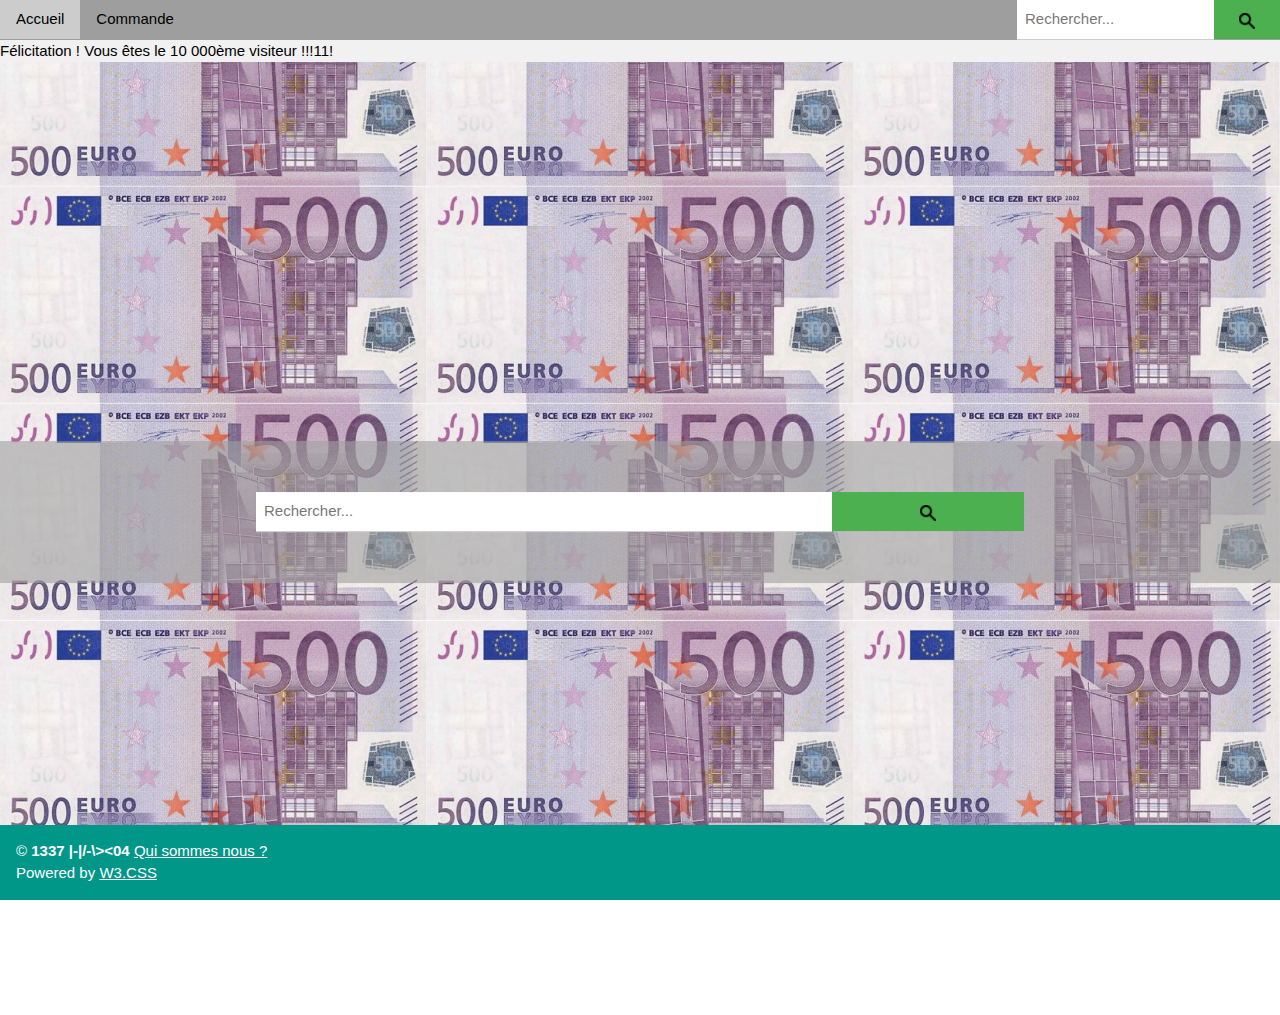
==== commit e933d2a6: "Fix footer" ====
--- a/index.html
+++ b/index.html
@@ -48,12 +48,12 @@
 		</main>
 		<div class="w3-container" style="visibility:hidden">
 			<p>
-				© 1337|-|/-\&gt;&lt;04 <a href="qui.html">Qui sommes nous ?</a><br>Powered by <a href="https://www.w3schools.com/w3css/">W3.CSS</a>
+				© <strong>1337 |-|/-\&gt;&lt;04</strong> <a href="qui.html">Qui sommes nous ?</a><br>Powered by <a href="https://www.w3schools.com/w3css/">W3.CSS</a>
 			</p>
 		</div>
 		<footer class="w3-bottom w3-container w3-teal">
 			<p>
-				© 1337|-|/-\&gt;&lt;04 <a href="qui.html">Qui sommes nous ?</a><br>Powered by <a href="https://www.w3schools.com/w3css/">W3.CSS</a>
+				© <strong>1337 |-|/-\&gt;&lt;04</strong> <a href="qui.html">Qui sommes nous ?</a><br>Powered by <a href="https://www.w3schools.com/w3css/">W3.CSS</a>
 			</p>
 		</footer>
 	</body>
--- a/css/custom.css
+++ b/css/custom.css
@@ -64,14 +64,81 @@
 	background-color : #4caf50 !important;
 }
 
-.vl {
-	border: 6px solid green;
-    height: 700px;
-}
-
 .euro-background {
 	background-size: 33.33%;
     background-image: url("../img/500€.png");
 	background-repeat: repeat;
     background-position: center center;
 }
+
+.fallingBills {
+	position: absolute;
+	top: 0px;
+	left: 0px;
+	width: 100%;
+	height: 100%;
+	overflow: hidden;
+	z-index: -1;
+}
+.fallingBills span {
+	display: inline-block;
+	width: 80px;
+	height: 80px;
+	margin: -180px 40px 54px -34px;
+
+	background-image: url("../img/50€.png");
+	background-size: 100%;
+	background-repeat: no-repeat;
+	background-position: center center;
+
+	animation: fallingBills 10s infinite linear;
+}
+
+.fallingBills span:nth-child(3n+3) {
+	background-image: url("../img/500€.png");
+}
+.fallingBills span:nth-child(3n+2) {
+	background-image: url("../img/200€.png");
+}
+.fallingBills span:nth-child(5n+1) {
+	background-image: url("../img/100€.png");
+}
+.fallingBills span:nth-child(10n) {
+	background-image: url("../img/50€.png");
+}
+
+.fallingBills span:nth-child(5n+5) {
+	animation-delay: 1s;
+}
+.fallingBills span:nth-child(3n+2) {
+	animation-delay: 1.5s;
+}
+.fallingBills span:nth-child(2n+5) {
+	animation-delay: 1.7s;
+}
+.fallingBills span:nth-child(3n+5) {
+    animation-delay: 2.7s;
+}
+.fallingBills span:nth-child(7n+2) {
+    animation-delay: 3.5s;
+}
+.fallingBills span:nth-child(4n+5) {
+    animation-delay: 5.5s;
+}
+.fallingBills span:nth-child(4n+7) {
+    animation-delay: 8s;
+}
+@keyframes fallingBills {
+	0% {
+		opacity: 1;
+		transform: translate(0px, 0px) rotateZ(0deg);
+	}
+	75% {
+		opacity: 1;
+		transform: translate(100px, 600px) rotateZ(270deg);
+	}
+	100% {
+		opacity: 0;
+		transform: translate(150px, 800px) rotateZ(360deg);
+	}
+}
